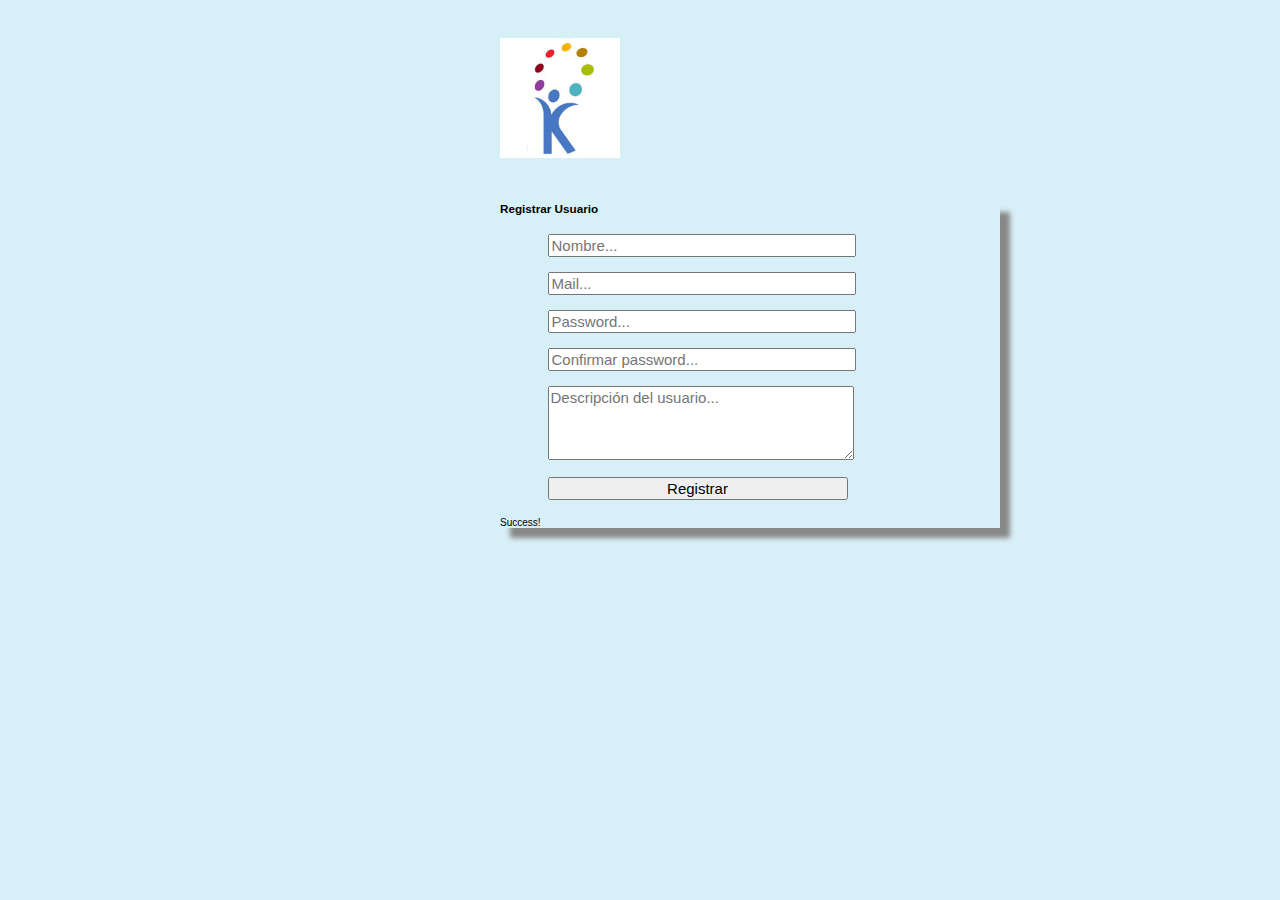
==== VIEW/register.html @ 17dc24f5 "FirstCommit" ====
<!--
To change this template, choose Tools | Templates
and open the template in the editor.
-->
<!DOCTYPE html>
<html>
    <head>
        <title></title>
        <meta charset="utf-8" />
        <link href="../css/start_theme/jquery-ui-1.10.3.custom.css" rel="stylesheet">
        <link href="../css/general_centered.css" rel="stylesheet">
	<script src="../js/jquery-1.9.1.js"></script>
	<script src="../js/jquery-ui-1.10.3.custom.js"></script>
	<script src="../js/setterFunctions.js"></script>
        <script>
            $(document).ready(function(){
                $("#success").hide();
                $( "#accordion" ).accordion();                
                $("#logo").position({
                    of: $( document ),
                    my: "center top",
                    at: "center top",
                    collision: "none none"
                });
                $("#accordion").position({
                    of: $( "#logo" ),
                    my: "center top",
                    at: "center bottom",
                    collision: "none none"
                });
                $("input:button").click(function(){
                    saveForm("user","regForm","success")
                });
            });
        </script>
        <style>
            body{                
                margin-left: 50em;
                margin-right: 50em;
                /*margin-top: 20em;*/
            }
            #logo{
                width: 120px;
                height: 120px; 
                padding-top: 3em;
                padding-bottom: 3em;
            }
            ul{
                list-style-type: none;
            }
        </style>
    </head>
    <body>
        <div id="content">
            <div id="logo-content">
                <img id="logo" src="../images/logo.jpg">
            </div>
            <div id="accordion">
                <h3 id="accordionHeader">Registrar Usuario</h3>
                <div>
                    <form id="regForm" accept-charset="utf-8">
                        <ul>
                            <li>
                                <input type="text" name="name" placeholder="Nombre..." />                            
                            </li>
                            <li>
                                <input type="text" name="mail" placeholder="Mail..."/>                            
                            </li>
                            <li>
                                <input type="password" name="password" placeholder="Password..."/>                            
                            </li>
                            <li>
                                <input type="password" name="conf-password" placeholder="Confirmar password..."/>                            
                            </li>
                            <li>
                                <textarea id="descriptionText"name="description" placeholder="Descripción del usuario..." rows="4" cols="50"></textarea>       
                            </li>  
                            <li>
                                <input id="submitBttn" type="button" value="Registrar" name="submit"/>                           
                            </li>                          
                        </ul>
                    </form>
                    <div id="success">
                        <p>Success!</p>
                    </div>
                </div>
            </div>
        </div>
    </body>
</html>
---- css/general_centered.css ----
/* 
    Document   : general_css
    Created on : 20/09/2013, 10:48:42 AM
    Author     : Joe
    Description:
        Purpose of the stylesheet follows.
*/

body{
    /*background-color: rgb(226,245,167);*//*verde*/
    /*background-color: rgb(236,233,119); amarillo*/
    background-color: rgb(215,240,247); /*azul*/
    font: 62.5% "Trebuchet MS", sans-serif;
    width: 50em;
}
#accordion {    
    box-shadow: 10px 10px 5px #888888;
}
#regForm input[type=button],input[type=text],input[type=password],#descriptionText,table,#tableHeader{
    line-height:  3em;
    width: 20em;
    margin: 0.5em;  
    font: 1.5em "Trebuchet MS", sans-serif;
}
.accordionHeader{
    font: 15pt "Trebuchet MS", sans-serif;    
}
#top-menu{
    width: 100%;
}
#top-menu ul {
    list-style-type: none;
    background-image: url(../css/start_theme/images/ui-bg_gloss-wave_75_2191c0_500x100.png);
    height: 40px;
    width: 100%;
    margin: 0;
}
#top-menu ul a {
    background-image: url(../images/navi_bg_divider.png);
    background-repeat: no-repeat;
    background-position: right;
    padding-right: 32px;
    padding-left: 32px;
    display: block;
    line-height: 40px;
    text-decoration: none;
    font-family: Georgia, "Times New Roman", Times, serif;
    font-size: 21px;
    color: #371C1C;
}
#top-menu li {
    float: left;
}
#top-menu ul a:hover {
    color: #FFF;
}
/*#top-menu li a {
   padding: 2px 7px 2px 7px;
   color: #666;
   background-color: #eeeeee;
   border: 1px solid #ccc;
   text-decoration: none;
}
#top-menu li a:hover{
   background-color: #333333;
   color: #ffffff;
}*/
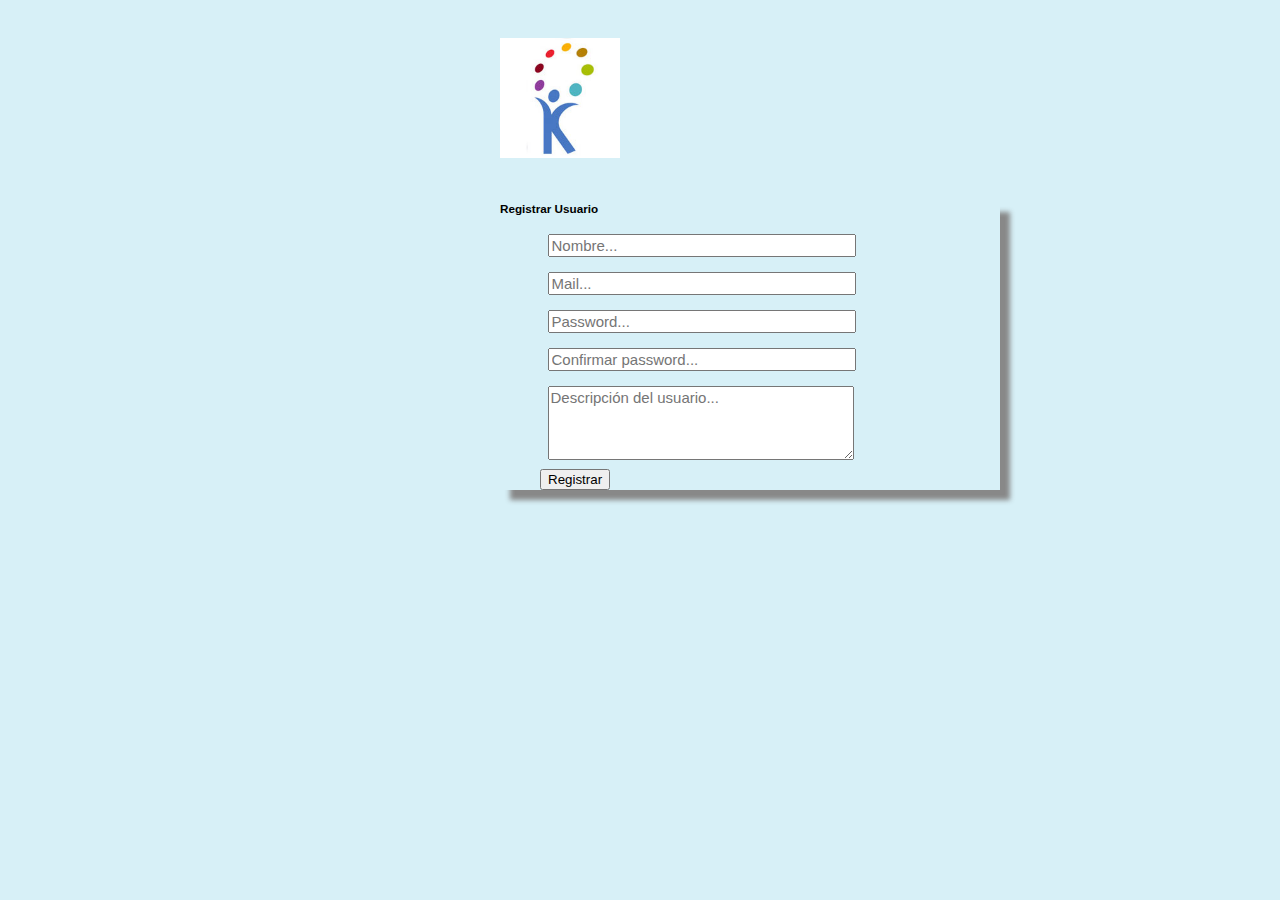
==== commit 8a560f0c: "Added New Answers" ====
--- a/VIEW/register.html
+++ b/VIEW/register.html
@@ -11,25 +11,28 @@
         <link href="../css/general_centered.css" rel="stylesheet">
 	<script src="../js/jquery-1.9.1.js"></script>
 	<script src="../js/jquery-ui-1.10.3.custom.js"></script>
-	<script src="../js/setterFunctions.js"></script>
+	<script src="../js/LocEnum.js"></script>
+	<script src="../js/AjaxClass.js"></script>
+	<script src="../js/Saver.js"></script>
+	<script src="../js/Url.js"></script>
+	<script src="../js/Loader.js"></script>
         <script>
             $(document).ready(function(){
                 $("#success").hide();
-                $( "#accordion" ).accordion();                
+                $( "#accordion" ).accordion().position({
+                    of: $( "#logo" ),
+                    my: "center top",
+                    at: "center bottom",
+                    collision: "none none"
+                });                
                 $("#logo").position({
                     of: $( document ),
                     my: "center top",
                     at: "center top",
                     collision: "none none"
                 });
-                $("#accordion").position({
-                    of: $( "#logo" ),
-                    my: "center top",
-                    at: "center bottom",
-                    collision: "none none"
-                });
                 $("input:button").click(function(){
-                    saveForm("user","regForm","success")
+                    Saver.saveNewForm("user","regForm","accordion")
                 });
             });
         </script>
@@ -73,16 +76,13 @@
                                 <input type="password" name="conf-password" placeholder="Confirmar password..."/>                            
                             </li>
                             <li>
-                                <textarea id="descriptionText"name="description" placeholder="Descripción del usuario..." rows="4" cols="50"></textarea>       
+                                <textarea id="descriptionText" name="description" placeholder="Descripción del usuario..." rows="4" cols="50"></textarea>       
                             </li>  
                             <li>
                                 <input id="submitBttn" type="button" value="Registrar" name="submit"/>                           
                             </li>                          
                         </ul>
                     </form>
-                    <div id="success">
-                        <p>Success!</p>
-                    </div>
                 </div>
             </div>
         </div>
--- a/css/general_centered.css
+++ b/css/general_centered.css
@@ -16,7 +16,7 @@
 #accordion {    
     box-shadow: 10px 10px 5px #888888;
 }
-#regForm input[type=button],input[type=text],input[type=password],#descriptionText,table,#tableHeader{
+#loginForm input[type=button],input[type=text],input[type=password],#descriptionText,table,#tableHeader{
     line-height:  3em;
     width: 20em;
     margin: 0.5em;  
@@ -25,43 +25,3 @@
 .accordionHeader{
     font: 15pt "Trebuchet MS", sans-serif;    
 }
-#top-menu{
-    width: 100%;
-}
-#top-menu ul {
-    list-style-type: none;
-    background-image: url(../css/start_theme/images/ui-bg_gloss-wave_75_2191c0_500x100.png);
-    height: 40px;
-    width: 100%;
-    margin: 0;
-}
-#top-menu ul a {
-    background-image: url(../images/navi_bg_divider.png);
-    background-repeat: no-repeat;
-    background-position: right;
-    padding-right: 32px;
-    padding-left: 32px;
-    display: block;
-    line-height: 40px;
-    text-decoration: none;
-    font-family: Georgia, "Times New Roman", Times, serif;
-    font-size: 21px;
-    color: #371C1C;
-}
-#top-menu li {
-    float: left;
-}
-#top-menu ul a:hover {
-    color: #FFF;
-}
-/*#top-menu li a {
-   padding: 2px 7px 2px 7px;
-   color: #666;
-   background-color: #eeeeee;
-   border: 1px solid #ccc;
-   text-decoration: none;
-}
-#top-menu li a:hover{
-   background-color: #333333;
-   color: #ffffff;
-}*/